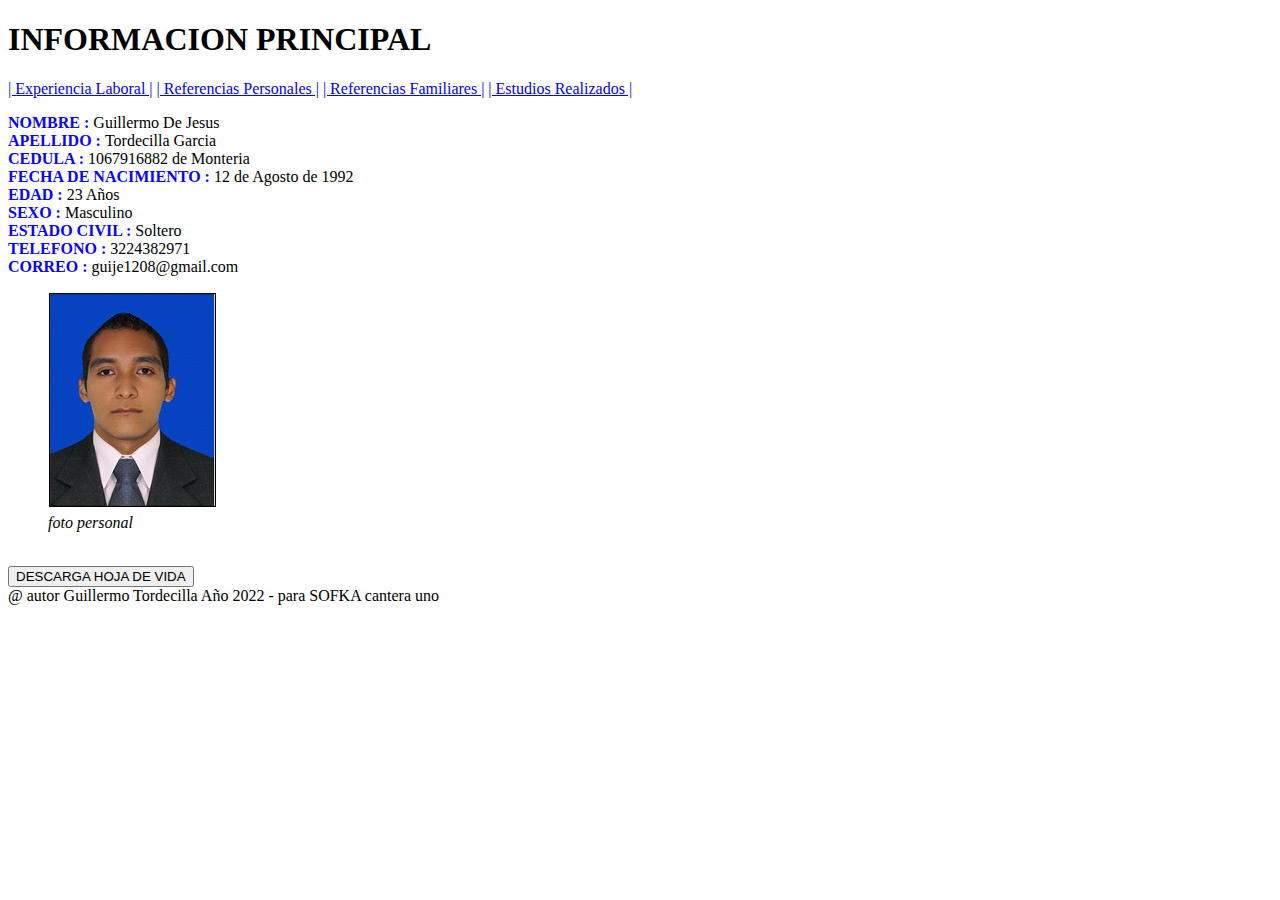
==== index.html @ c63260a6 "Taller HTML Hoja de vida primera entrega" ====
<!DOCTYPE html>
<html lang="en">
<head>
    <meta charset="UTF-8">
    <meta http-equiv="X-UA-Compatible" content="IE=edge">
    <meta name="viewport" content="width=device-width, initial-scale=1.0">
    <title>Hoja de vida</title>
</head>
<body>
    <header><h1>INFORMACION PRINCIPAL</h1></header>
    <nav>
       
            <a href="experiencialaboral.html">|  Experiencia Laboral  |</a>
            <a href="referenciaspersonales.html">|  Referencias Personales  |</a>
            <a href="referenciafamiliar.html">|  Referencias Familiares  |</a>
            <a href="estudiosrealizados.html">|  Estudios Realizados  |</a>
    </nav>
    <main>
        <section>
            <article>
                <p>
                    <b style=" color: rgb(8, 4, 252); font-size: 1.0em">NOMBRE : </b>Guillermo De Jesus<br>
                    <b style=" color: rgb(8, 4, 252); font-size: 1.0em">APELLIDO : </b>Tordecilla Garcia<br>
                    <b style=" color: rgb(8, 4, 252); font-size: 1.0em">CEDULA : </b>1067916882 de Monteria<br>
                    <b style=" color: rgb(8, 4, 252); font-size: 1.0em">FECHA DE NACIMIENTO : </b>12 de Agosto de 1992<br>
                    <b style=" color: rgb(8, 4, 252); font-size: 1.0em">EDAD : </b>23 Años<br>
                    <b style=" color: rgb(8, 4, 252); font-size: 1.0em">SEXO : </b>Masculino<br>
                    <b style=" color: rgb(8, 4, 252); font-size: 1.0em">ESTADO CIVIL : </b>Soltero<br>
                    <b style=" color: rgb(8, 4, 252); font-size: 1.0em">TELEFONO : </b>3224382971<br>
                    <b style=" color: rgb(8, 4, 252); font-size: 1.0em">CORREO : </b>guije1208@gmail.com<br>
                </p>
                
            </article>
        </section>
        <aside>
            <figure>
            <img src="foto.jpg" alt="foto personal"><br>
            <figcaption><i>foto personal</i></figcaption><br>
            </figure>
            <a href="Hoja De Vida Guillermo.pdf"><button > DESCARGA HOJA DE VIDA</button></a>
        </aside>
    </main>
    <footer>@ autor Guillermo Tordecilla Año 2022 - para SOFKA cantera uno</footer>
</body>
</html>
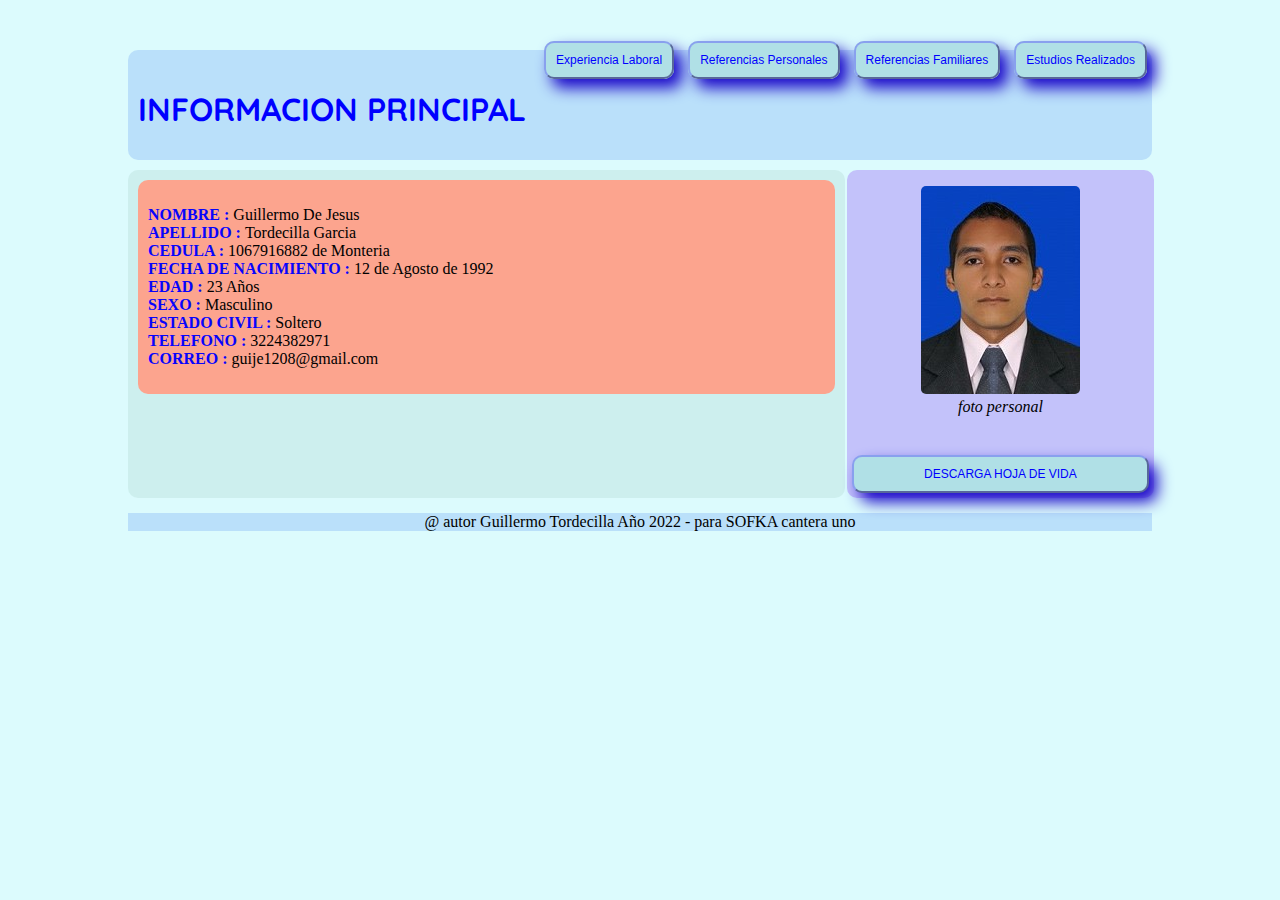
==== commit b7a9bd5a: "entrega parte dos - dandole estilo a nuestra hoja de vida con css" ====
--- a/index.html
+++ b/index.html
@@ -5,16 +5,22 @@
     <meta http-equiv="X-UA-Compatible" content="IE=edge">
     <meta name="viewport" content="width=device-width, initial-scale=1.0">
     <title>Hoja de vida</title>
+    <style>@import url('https://fonts.googleapis.com/css2?family=Quicksand:wght@700&display=swap');</style>
+    
+    <link rel="StyleSheet" href="css/estilo.css">
 </head>
 <body>
-    <header><h1>INFORMACION PRINCIPAL</h1></header>
-    <nav>
+    <header>
+        <nav>
        
-            <a href="experiencialaboral.html">|  Experiencia Laboral  |</a>
-            <a href="referenciaspersonales.html">|  Referencias Personales  |</a>
-            <a href="referenciafamiliar.html">|  Referencias Familiares  |</a>
-            <a href="estudiosrealizados.html">|  Estudios Realizados  |</a>
+            <a href="experiencialaboral.html">Experiencia Laboral</a>
+            <a href="referenciaspersonales.html">Referencias Personales</a>
+            <a href="referenciafamiliar.html">Referencias Familiares</a>
+            <a href="estudiosrealizados.html">Estudios Realizados</a>
     </nav>
+        <h1>INFORMACION PRINCIPAL</h1>
+    </header>
+    
     <main>
         <section>
             <article>
@@ -34,12 +40,12 @@
         </section>
         <aside>
             <figure>
-            <img src="foto.jpg" alt="foto personal"><br>
+            <img src="img/foto.jpg" alt="foto personal"><br>
             <figcaption><i>foto personal</i></figcaption><br>
             </figure>
-            <a href="Hoja De Vida Guillermo.pdf"><button > DESCARGA HOJA DE VIDA</button></a>
+            <a href="doc/Hoja De Vida Guillermo.pdf"> DESCARGA HOJA DE VIDA</a>
         </aside>
     </main>
-    <footer>@ autor Guillermo Tordecilla Año 2022 - para SOFKA cantera uno</footer>
+    <footer> @ autor Guillermo Tordecilla Año 2022 - para SOFKA cantera uno</footer>
 </body>
 </html>--- a/css/estilo.css
+++ b/css/estilo.css
@@ -0,0 +1,93 @@
+a{
+    color:blue;
+    font-size: 12px;
+    font-family: Verdana, sans-serif;
+    border:2px outset rgb(137, 160, 238);
+    border-radius: 10px 10px 10px 10px;
+    box-shadow: 8px 9px 15px rgb(27, 8, 201);
+    background-color: powderblue;
+    transition: background-color .5s;
+    text-decoration: none;
+    margin:5px;
+    padding: 10px;
+}
+
+a:hover{
+    color: rgb(28, 198, 228)
+}
+
+main{
+  display: grid;
+  grid-template-columns: 70% 30%;
+  grid-template-rows: auto;
+  gap: 2px;
+  margin-top: 10px;
+  margin-bottom: 15px;
+}
+
+body{
+    width:1024px;
+    margin:50px auto;
+    background-color: rgb(220, 251, 253);
+    border-radius: 10px;
+  }
+
+  nav{
+    text-align: right;
+  }
+
+  aside{
+    text-align: center;
+    display: grid;
+    background-color: rgb(195, 194, 250);
+    border-radius: 10px;
+  }
+
+  article{
+    margin: 10px;
+    padding: 10px;
+    background-color: rgb(252, 164, 142);
+    border-radius: 10px;
+  }
+
+  footer{
+    background-color:rgb(186, 224, 250);
+    text-align: center;
+  }
+
+  section{
+     border-radius: 10px;
+    background-color: rgba(193, 230, 226, 0.541);
+   
+  }
+  header{
+    padding-left: 10px;
+    height: 110px;
+    background-color: rgb(186, 224, 250);
+    border-radius: 10px;
+  }
+
+  header h1{
+    color: blue;
+    font-family: 'Quicksand', sans-serif;
+  }
+
+  img{
+    border-radius: 5px;
+  }
+  
+  .enlace{
+    color:blue;
+    font-size: 12px;
+    font-family: Verdana, sans-serif;
+    border:2px outset rgb(137, 160, 238);
+    border-radius: 10px 10px 10px 10px;
+    box-shadow: 8px 9px 15px rgb(27, 8, 201);
+    background-color: powderblue;
+    transition: background-color .5s;
+    text-decoration: none;
+    margin:5px;
+    padding: 10px;
+    display: grid;
+    align-self:center;
+  }
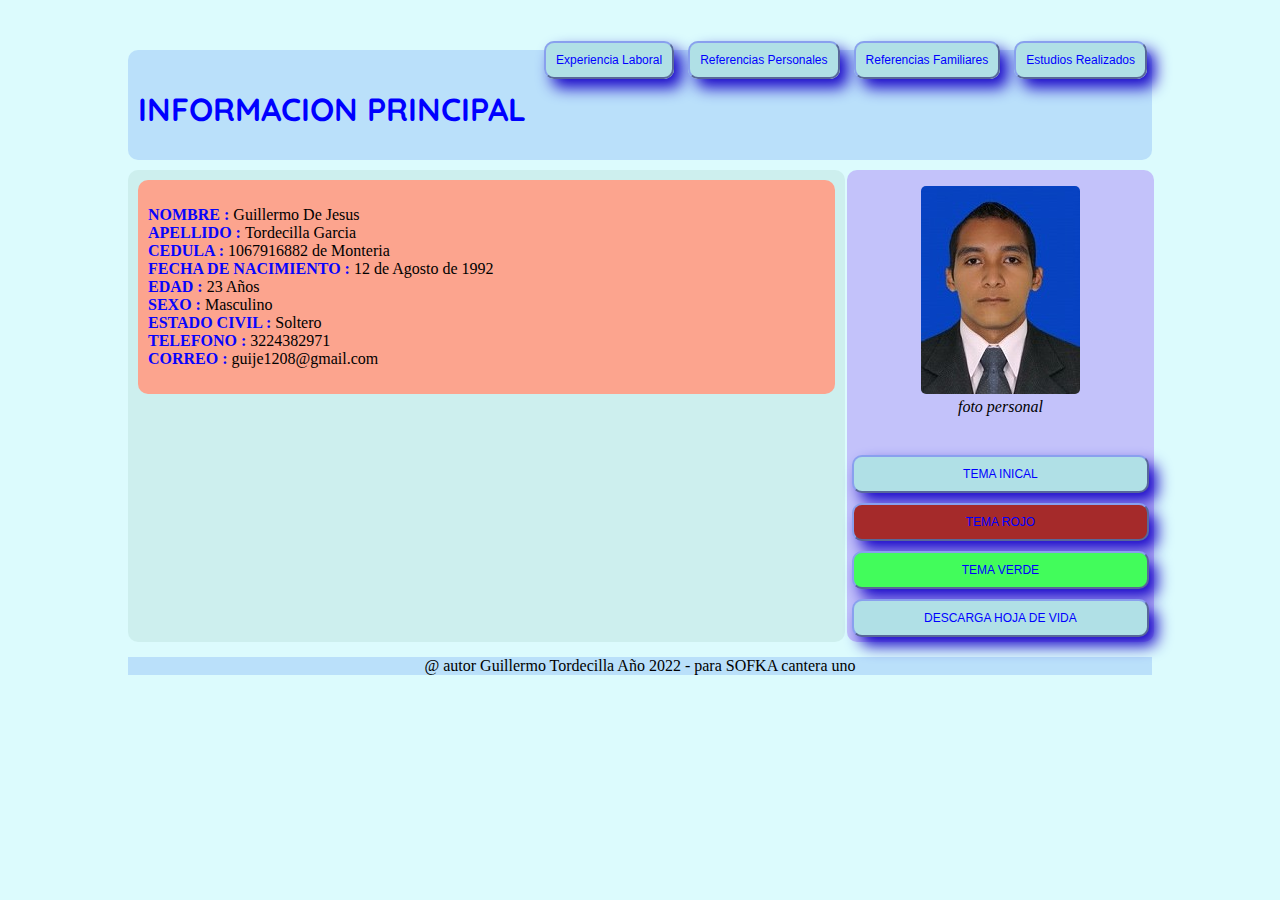
==== commit 2b1b2fb1: "entrega parte tres - añadiendo scrip a la pagina" ====
--- a/index.html
+++ b/index.html
@@ -5,14 +5,13 @@
     <meta http-equiv="X-UA-Compatible" content="IE=edge">
     <meta name="viewport" content="width=device-width, initial-scale=1.0">
     <title>Hoja de vida</title>
-    <style>@import url('https://fonts.googleapis.com/css2?family=Quicksand:wght@700&display=swap');</style>
-    
+    <style>@import url('https://fonts.googleapis.com/css2?family=Quicksand:wght@700&display=swap');</style> 
     <link rel="StyleSheet" href="css/estilo.css">
+    <script src="js/estilo.js"></script>
 </head>
 <body>
     <header>
-        <nav>
-       
+    <nav>
             <a href="experiencialaboral.html">Experiencia Laboral</a>
             <a href="referenciaspersonales.html">Referencias Personales</a>
             <a href="referenciafamiliar.html">Referencias Familiares</a>
@@ -43,9 +42,13 @@
             <img src="img/foto.jpg" alt="foto personal"><br>
             <figcaption><i>foto personal</i></figcaption><br>
             </figure>
+            <a id="inicio"onclick="fondo3('estilo1')">TEMA INICAL</a>
+            <a id="rojo" onclick="fondo1('estilo2')">TEMA ROJO</a>
+            <a id="verde" onclick="fondo2('estilo3')">TEMA VERDE</a>
             <a href="doc/Hoja De Vida Guillermo.pdf"> DESCARGA HOJA DE VIDA</a>
         </aside>
     </main>
     <footer> @ autor Guillermo Tordecilla Año 2022 - para SOFKA cantera uno</footer>
+
 </body>
 </html>--- a/css/estilo.css
+++ b/css/estilo.css
@@ -91,3 +91,56 @@
     display: grid;
     align-self:center;
   }
+
+  .estilo2-body{
+    background-color: rgb(253, 206, 206);
+  }
+  .estilo2-header{
+    background-color: rgb(250, 167, 167);
+  }
+  .estilo2-footer{
+    background-color: rgb(250, 167, 167);
+  }
+
+  .estilo3-body{
+    background-color:rgb(218, 250, 225)
+  }
+  .estilo3-header{
+    background-color:rgb(120, 252, 138)
+  }
+  .estilo3-footer{
+    background-color:rgb(120, 252, 138)
+  }
+  .estilo1-body{
+    background-color:rgb(220, 251, 253);
+  }
+  .estilo1-header{
+    background-color: rgb(186, 224, 250);
+  }
+  .estilo1-footer{
+    background-color: rgb(186, 224, 250);
+  }
+
+  #verde{
+    cursor: pointer;
+    background-color: rgb(66, 252, 91);
+  }
+  #rojo{
+    cursor: pointer;
+    background-color: brown;
+  }
+  #inicio{
+    cursor: pointer;
+    background-color: powderblue;
+  }
+  
+  .ocultar{
+    display: block;
+  }
+
+  .mostrar{
+    display: none;    
+  }
+  .enlace{
+    cursor: pointer;
+  }